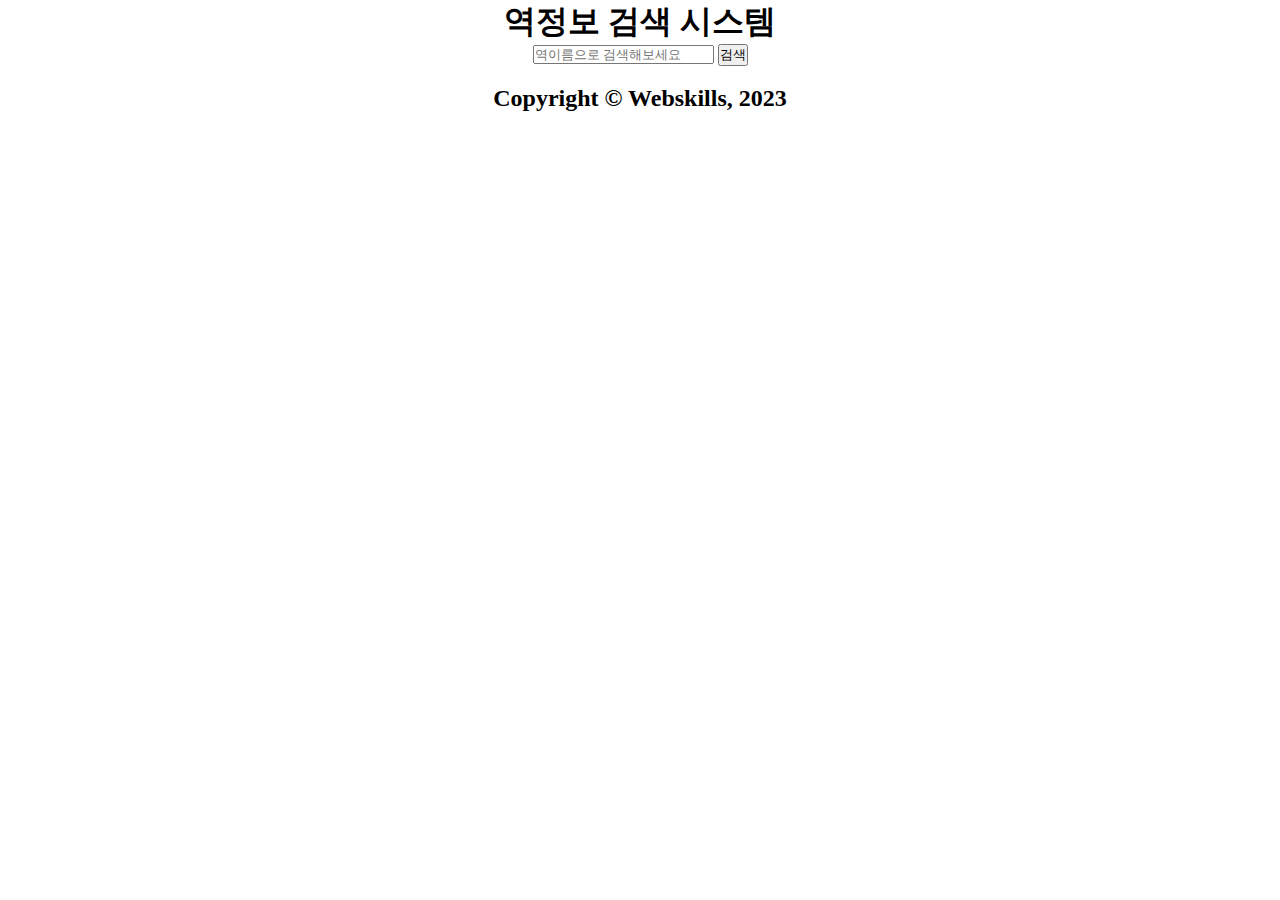
==== index.html @ 2e9444e5 "지하철 검색 완성" ====
<!DOCTYPE html>
<html lang="en">
<head>
	<meta charset="UTF-8">
	<title>Document</title>
	<link rel="stylesheet" href="./css/main.css">
</head>
<body>
<div class="wrap">
	<header><h1>역정보 검색 시스템</h1></header>
		<div class="content">
		<div class="search">
			<form action="#" onsubmit="return false;">
				<input type="text" name="search_key" class="search_input" placeholder="역이름으로 검색해보세요" autocomplete="off">
				<button class="search_btn">검색</button>
			</form>
		</div>
		<div class="autocomplete">
			<ul>
				
			</ul>
		</div>
		<div class="timer">
			<h2>Copyright &copy; Webskills, 2023</h2>
		</div>
		<div class="result"></div>
	</div>
</div>

<script src="./js/jquery.js"></script>
<script src="./js/station_list.js"></script>
<script src="./js/time_list.js"></script>
<script src="./js/script.js"></script>

</body>
</html>
---- css/main.css ----
* { margin: 0; padding: 0; box-sizing: border-box; list-style: none;}
html, body { width: 100%; height: 100%; font-family: "Malgun Gothic"; font-size: 16px; }
.hl-key { color: #f00; font-weight: bold; }
.wrap{ text-align: center; }
.autocomplete ul{ margin-top:15px; width: 500px; height: auto; display: inline-block;}
.autocomplete li{ width: 100%; height: 35px; line-height: 35px; color:#fff; background:#58C9B9;}
.autocomplete li span.active-text{ display: inline; background:red; }
.autocomplete li.active-menu{ background:#519D9E; }
/*.autocomplete li:hover{ background:#519D9E; }*/

.result{ margin-top:20px; }
.result>div{ width: 300px; height: 300px; background:lightblue; margin-top:50px; display: flex; flex-direction: column; }


.active-text{
    background: red;
    color: #fff;
}
.autocomplete .activelist{
    background: #519D9E;
}
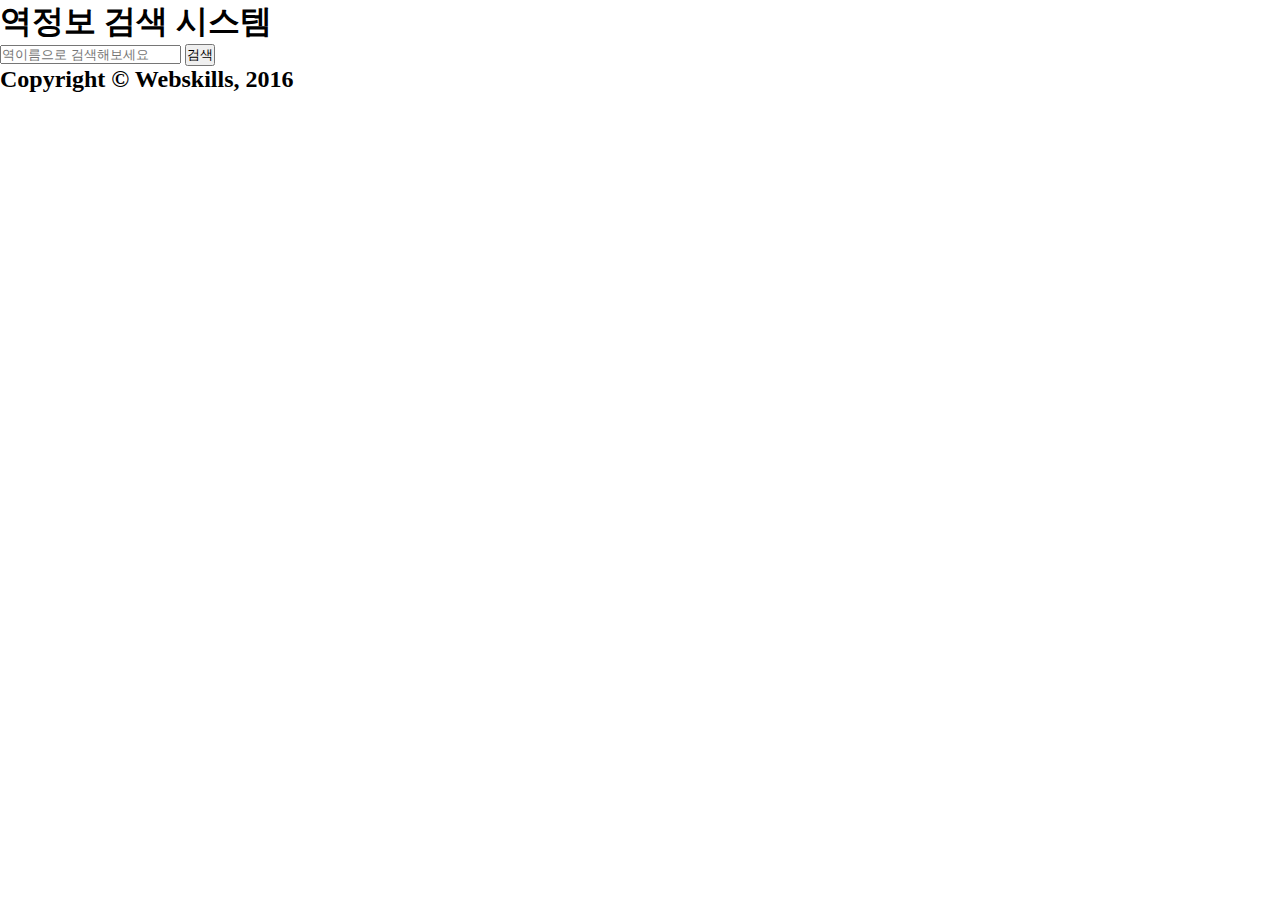
==== commit 64195044: "init" ====
--- a/index.html
+++ b/index.html
@@ -11,8 +11,8 @@
 		<div class="content">
 		<div class="search">
 			<form action="#" onsubmit="return false;">
-				<input type="text" name="search_key" class="search_input" placeholder="역이름으로 검색해보세요" autocomplete="off">
-				<button class="search_btn">검색</button>
+				<input type="text" name="search_key" placeholder="역이름으로 검색해보세요" autocomplete="off">
+				<button>검색</button>
 			</form>
 		</div>
 		<div class="autocomplete">
@@ -21,7 +21,7 @@
 			</ul>
 		</div>
 		<div class="timer">
-			<h2>Copyright &copy; Webskills, 2023</h2>
+			<h2>Copyright &copy; Webskills, 2016</h2>
 		</div>
 		<div class="result"></div>
 	</div>
--- a/css/main.css
+++ b/css/main.css
@@ -1,22 +1,3 @@
-* { margin: 0; padding: 0; box-sizing: border-box; list-style: none;}
+* { margin: 0; padding: 0; box-sizing: border-box; }
 html, body { width: 100%; height: 100%; font-family: "Malgun Gothic"; font-size: 16px; }
-.hl-key { color: #f00; font-weight: bold; }
-.wrap{ text-align: center; }
-.autocomplete ul{ margin-top:15px; width: 500px; height: auto; display: inline-block;}
-.autocomplete li{ width: 100%; height: 35px; line-height: 35px; color:#fff; background:#58C9B9;}
-.autocomplete li span.active-text{ display: inline; background:red; }
-.autocomplete li.active-menu{ background:#519D9E; }
-/*.autocomplete li:hover{ background:#519D9E; }*/
-
-.result{ margin-top:20px; }
-.result>div{ width: 300px; height: 300px; background:lightblue; margin-top:50px; display: flex; flex-direction: column; }
-
-
-.active-text{
-    background: red;
-    color: #fff;
-}
-.autocomplete .activelist{
-    background: #519D9E;
-}
-
+.hl-key { color: #f00; font-weight: bold; }